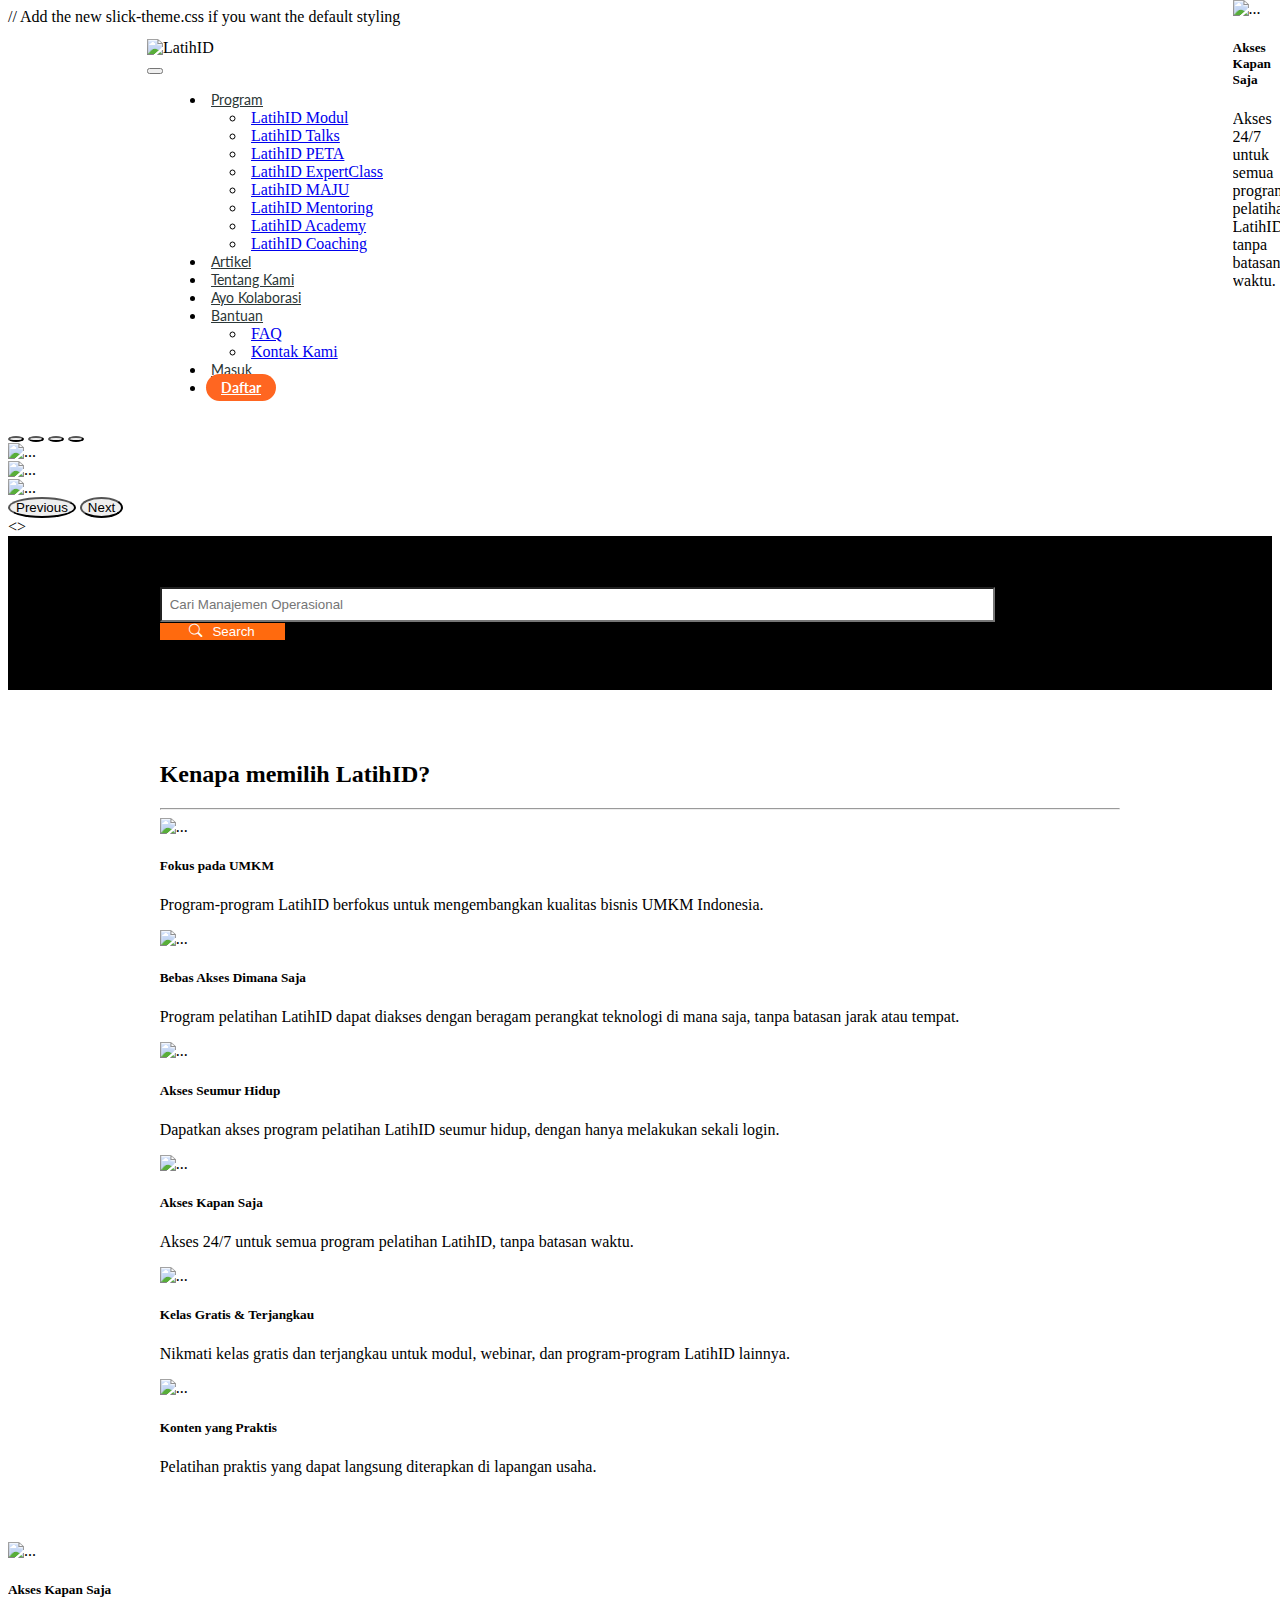
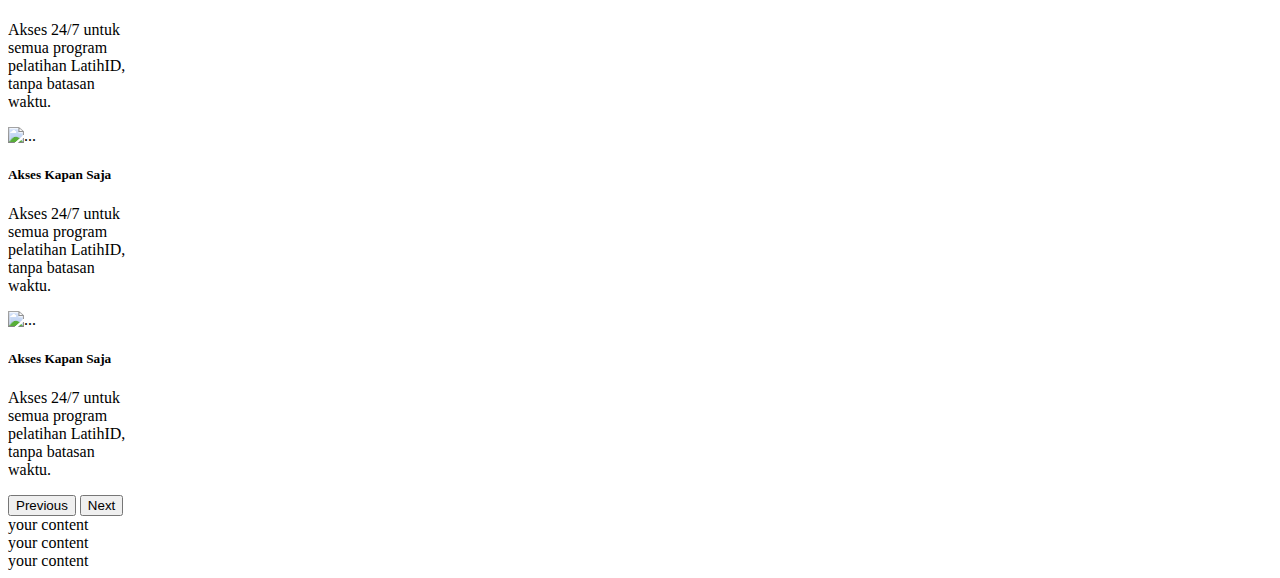
==== index.html @ 85c029be "upload files" ====
<!DOCTYPE html>
<html lang="en">
  <head>
    <meta charset="UTF-8" />
    <meta http-equiv="X-UA-Compatible" content="IE=edge" />
    <meta name="viewport" content="width=device-width, initial-scale=1.0" />
    <title>Homepage | LatihID</title>
    <!-- Bootstrap 5 CSS -->
    <link href="https://cdn.jsdelivr.net/npm/bootstrap@5.0.2/dist/css/bootstrap.min.css" rel="stylesheet" integrity="sha384-EVSTQN3/azprG1Anm3QDgpJLIm9Nao0Yz1ztcQTwFspd3yD65VohhpuuCOmLASjC" crossorigin="anonymous" />
    <!-- Bootstrap Icons -->
    <link rel="stylesheet" href="https://cdn.jsdelivr.net/npm/bootstrap-icons@1.5.0/font/bootstrap-icons.css" />
    <!-- JavaScript Bundle with Popper -->
    <script src="https://cdn.jsdelivr.net/npm/bootstrap@5.0.2/dist/js/bootstrap.bundle.min.js" integrity="sha384-MrcW6ZMFYlzcLA8Nl+NtUVF0sA7MsXsP1UyJoMp4YLEuNSfAP+JcXn/tWtIaxVXM" crossorigin="anonymous"></script>
    <!-- Main CSS -->
    <link rel="stylesheet" href="style.css" />
    <script src="carousel_card.js"></script>

    
<link rel="stylesheet" type="text/css" href="slick/slick.css"/>
// Add the new slick-theme.css if you want the default styling
<link rel="stylesheet" type="text/css" href="slick/slick-theme.css"/>
    
  </head>
  <body>
    <!-- Navbar -->
    <nav class="navbar navbar-expand-lg navbar-light bg-light sticky-top shadow-sm">
      <div class="container-fluid text-center">
        <div class="navbar-brand" href="#">
          <img src="https://process.fs.teachablecdn.com/ADNupMnWyR7kCWRvm76Laz/resize=height:60/https://www.filepicker.io/api/file/AQCqx5hFT0bNbzcGstV1" alt="LatihID" width="125" />
        </div>
        <button class="navbar-toggler" type="button" data-bs-toggle="collapse" data-bs-target="#navbarTogglerDemo02" aria-controls="navbarTogglerDemo02" aria-expanded="false" aria-label="Toggle navigation">
          <span class="navbar-toggler-icon"></span>
        </button>
        <div class="collapse navbar-collapse" id="navbarTogglerDemo02">
          <ul class="navbar-nav mb-2 mb-lg-0 me-auto">
            <li class="nav-item dropdown">
              <a class="nav-link active dropdown-toggle" href="#" id="navbarScrollingDropdown" role="button" data-bs-toggle="dropdown" aria-expanded="false"> Program </a>
              <ul class="dropdown-menu" aria-labelledby="navbarScrollingDropdown">
                <li><a class="dropdown-item" href="#">LatihID Modul</a></li>
                <li><a class="dropdown-item" href="#">LatihID Talks</a></li>
                <li><a class="dropdown-item" href="#">LatihID PETA</a></li>
                <li><a class="dropdown-item" href="#">LatihID ExpertClass</a></li>
                <li><a class="dropdown-item" href="#">LatihID MAJU</a></li>
                <li><a class="dropdown-item" href="#">LatihID Mentoring</a></li>
                <li><a class="dropdown-item" href="#">LatihID Academy</a></li>
                <li><a class="dropdown-item" href="#">LatihID Coaching</a></li>
              </ul>
            </li>
            <li class="nav-item">
              <a class="nav-link active" aria-current="page" href="#">Artikel</a>
            </li>
            <li class="nav-item">
              <a class="nav-link active" aria-current="page" href="#">Tentang Kami</a>
            </li>
            <li class="nav-item">
              <a class="nav-link active" aria-current="page" href="#">Ayo Kolaborasi</a>
            </li>
            <li class="nav-item dropdown">
              <a class="nav-link active dropdown-toggle" href="#" id="navbarScrollingDropdown" role="button" data-bs-toggle="dropdown" aria-expanded="false"> Bantuan </a>
              <ul class="dropdown-menu" aria-labelledby="navbarScrollingDropdown">
                <li><a class="dropdown-item" href="#">FAQ</a></li>
                <li><a class="dropdown-item" href="#">Kontak Kami</a></li>
              </ul>
            </li>
            <div class="space-150"></div>
            <li class="nav-item">
              <a class="nav-link active" aria-current="page" href="#">Masuk</a>
            </li>
            <li class="nav-item" style="border-radius: 15px">
              <a class="nav-link active" aria-current="page" href="#" style="color: white; font-weight: bold; padding: 5px 15px; background-color: #ff6621; border-radius: 15px">Daftar</a>
            </li>
          </ul>
        </div>
      </div>
    </nav>

    <!-- Carousel -->
    <div id="carouselExampleIndicators" class="carousel slide" data-bs-ride="carousel">
      <div class="carousel-indicators">
        <button type="button" data-bs-target="#carouselExampleIndicators" data-bs-slide-to="0" class="active" aria-current="true" aria-label="Slide 1"></button>
        <button type="button" data-bs-target="#carouselExampleIndicators" data-bs-slide-to="1" aria-label="Slide 2"></button>
        <button type="button" data-bs-target="#carouselExampleIndicators" data-bs-slide-to="2" aria-label="Slide 3"></button>
        <button type="button" data-bs-target="#carouselExampleIndicators" data-bs-slide-to="3" aria-label="Slide 4"></button>
      </div>
      <div class="carousel-inner">
        <div class="carousel-item active">
          <img src="https://uploads-ssl.webflow.com/5f13e626a1dac6a3bd6b0c13/607ce0810e3c5b4483c50311_Modulweb.jpg" class="d-block w-100" alt="..." data-bs-interval="2000" />
        </div>
        <div class="carousel-item">
          <img src="https://uploads-ssl.webflow.com/5f13e626a1dac6a3bd6b0c13/603f303f97ccc5c3fd8b8f0d_Re-design%20Main%20Banner%20Web%20.png" class="d-block w-100" alt="..." data-bs-interval="2000" />
        </div>
        <div class="carousel-item">
          <img src="https://uploads-ssl.webflow.com/5f13e626a1dac6a3bd6b0c13/607cdfddcf0f7b023a0d891d_Coaching%20web.png" class="d-block w-100" alt="..." data-bs-interval="2000" />
        </div>
        <div class="carousel-item">
          <img src="https://uploads-ssl.webflow.com/5f13e626a1dac6a3bd6b0c13/607cdfde180ab9b7942fb0e0_Expert%20Class.png" class="d-block w-100" alt="..." data-bs-interval="2000" />
        </div>
      </div>
      <button class="carousel-control-prev" type="button" data-bs-target="#carouselExampleIndicators" data-bs-slide="prev">
        <span class="carousel-control-prev-icon" aria-hidden="true"></span>
        <span class="visually-hidden">Previous</span>
      </button>
      <button class="carousel-control-next" type="button" data-bs-target="#carouselExampleIndicators" data-bs-slide="next">
        <span class="carousel-control-next-icon" aria-hidden="true"></span>
        <span class="visually-hidden">Next</span>
      </button>
    </div>

    <>
      <!-- Search and Best Module -->
      <div class="bestModule">
        <form class="d-flex">
          <input class="form-control rounded-start" type="search" placeholder="Cari Manajemen Operasional" aria-label="Search" />
          <button class="btn btn-outline-success rounded-end" id="search" type="submit"><i class="bi bi-search"></i>Search</button>
        </form>
      </div>

      <div id="whyLatihID">
        <h2 class="text-center w-100">Kenapa memilih LatihID?</h2>
        <hr />
        <div class="row justify-content-center">
          <div class="card col-md-4">
            <img src="https://uploads-ssl.webflow.com/6036456c8a1b202cd7b3908f/603645f00ca13aa0d4c844ff_undraw_business_shop_qw5t%202.svg" class="card-img-top" alt="..." />
            <div class="card-body text-center">
              <h5 class="card-title">Fokus pada UMKM</h5>
              <p class="card-text">Program-program LatihID berfokus untuk mengembangkan kualitas bisnis UMKM Indonesia.</p>
            </div>
          </div>
          <div class="card col-md-4">
            <img src="https://uploads-ssl.webflow.com/5fceb358a1e41ca1c04f7640/60375f86bea45a0eb697d950_Keunggulan%20LatihID%202.svg" class="card-img-top" alt="..." />
            <div class="card-body text-center">
              <h5 class="card-title">Bebas Akses Dimana Saja</h5>
              <p class="card-text">Program pelatihan LatihID dapat diakses dengan beragam perangkat teknologi di mana saja, tanpa batasan jarak atau tempat.</p>
            </div>
          </div>
          <div class="card col-md-4">
            <img src="https://uploads-ssl.webflow.com/6036456c8a1b202cd7b3908f/603645ef5eaa78588b9c9cd6_undraw_Booking_re_gw4j%201.svg" width="140" class="card-img-top" alt="..." />
            <div class="card-body text-center">
              <h5 class="card-title">Akses Seumur Hidup</h5>
              <p class="card-text">Dapatkan akses program pelatihan LatihID seumur hidup, dengan hanya melakukan sekali login.</p>
            </div>
          </div>
        </div>
        <div class="row justify-content-center">
          <div class="card col-md-4">
            <img src="https://uploads-ssl.webflow.com/5fceb358a1e41ca1c04f7640/60375f86bea45a0eb697d950_Keunggulan%20LatihID%202.svg" class="card-img-top" alt="..." />
            <div class="card-body text-center">
              <h5 class="card-title">Akses Kapan Saja</h5>
              <p class="card-text">Akses 24/7 untuk semua program pelatihan LatihID, tanpa batasan waktu.</p>
            </div>
          </div>
          <div class="card col-md-4">
            <img src="https://uploads-ssl.webflow.com/6036456c8a1b202cd7b3908f/603645ef727b2c74b1e6b1cc_undraw_site_stats_l57q%201.svg" width="140" class="card-img-top" alt="..." />
            <div class="card-body text-center">
              <h5 class="card-title">Kelas Gratis & Terjangkau</h5>
              <p class="card-text">Nikmati kelas gratis dan terjangkau untuk modul, webinar, dan program-program LatihID lainnya.</p>
            </div>
          </div>
          <div class="card col-md-4">
            <img src="https://uploads-ssl.webflow.com/6036456c8a1b202cd7b3908f/603645f1dfa3244edf63ff0b_undraw_in_sync_xwsa%201.svg" width="140" class="card-img-top" alt="..." />
            <div class="card-body text-center">
              <h5 class="card-title">Konten yang Praktis</h5>
              <p class="card-text">Pelatihan praktis yang dapat langsung diterapkan di lapangan usaha.</p>
            </div>
          </div>
        </div>
      </div>

      <!-- Free and Popular Program -->
      <div id="freepop">
        <div id="myCarousel" class="carousel slide" data-bs-ride="carousel">
          <div class="carousel-inner rowr">
            <div class="carousel-item active" data-bs-interval="1000">
              <div class="card col-md-3 ">
                <img src="https://uploads-ssl.webflow.com/5fceb358a1e41ca1c04f7640/60375f86bea45a0eb697d950_Keunggulan%20LatihID%202.svg" class="card-img-top" alt="..." />
                <div class="card-body text-center">
                  <h5 class="card-title">Akses Kapan Saja</h5>
                  <p class="card-text">Akses 24/7 untuk semua program pelatihan LatihID, tanpa batasan waktu.</p>
                </div>
              </div>
            </div>
            <div class="carousel-item justify-content-center" data-bs-interval="1000">
              <div class="card col-md-3" width="5rem">
                <img src="https://uploads-ssl.webflow.com/6036456c8a1b202cd7b3908f/603645f1dfa3244edf63ff0b_undraw_in_sync_xwsa%201.svg" class="card-img-top" alt="..." />
                <div class="card-body text-center">
                  <h5 class="card-title">Akses Kapan Saja</h5>
                  <p class="card-text">Akses 24/7 untuk semua program pelatihan LatihID, tanpa batasan waktu.</p>
                </div>
              </div>
            </div>
            <div class="carousel-item" data-bs-interval="1000">
              <div class="card col-md-3">
                <img src="https://uploads-ssl.webflow.com/5fceb358a1e41ca1c04f7640/60375f86bea45a0eb697d950_Keunggulan%20LatihID%202.svg" class="card-img-top" alt="..." />
                <div class="card-body text-center">
                  <h5 class="card-title">Akses Kapan Saja</h5>
                  <p class="card-text">Akses 24/7 untuk semua program pelatihan LatihID, tanpa batasan waktu.</p>
                </div>
              </div>
            </div>
            <div class="carousel-item " data-bs-interval="1000">
              <div class="card col-md-3">
                <img src="https://uploads-ssl.webflow.com/6036456c8a1b202cd7b3908f/603645f1dfa3244edf63ff0b_undraw_in_sync_xwsa%201.svg" class="card-img-top" alt="..." />
                <div class="card-body text-center">
                  <h5 class="card-title">Akses Kapan Saja</h5>
                  <p class="card-text">Akses 24/7 untuk semua program pelatihan LatihID, tanpa batasan waktu.</p>
                </div>
              </div>
            </div>
          </div>
          <button class="carousel-control-prev" type="button" data-bs-target="#myCarousel" data-bs-slide="prev">
            <span class="carousel-control-prev-icon" aria-hidden="true"></span>
            <span class="visually-hidden">Previous</span>
          </button>
          <button class="carousel-control-next" type="button" data-bs-target="#myCarousel" data-bs-slide="next">
            <span class="carousel-control-next-icon" aria-hidden="true"></span>
            <span class="visually-hidden">Next</span>
          </button>
          </div>
      </div>
      <div class=".autoplay">
        <div>your content</div>
        <div>your content</div>
        <div>your content</div>
      </div>
      <script type="text/javascript" src="//code.jquery.com/jquery-1.11.0.min.js"></script>
      <script type="text/javascript" src="//code.jquery.com/jquery-migrate-1.2.1.min.js"></script>
      <script type="text/javascript" src="slick/slick.min.js"></script>
<script>
  $(document).ready(function () {
$('.autoplay').slick({
  slidesToShow: 3,
  slidesToScroll: 1,
  autoplay: true,
  autoplaySpeed: 2000,
});
  }
		
      </script>
    
    </main>
  </body>
</html>
---- style.css ----
@import url("https://fonts.googleapis.com/css2?family=Lato:wght@300;400;700;900&display=swap");

body {
  /* background-color: antiquewhite; */
}

.navbar {
  padding: 1% 11%;
  /* background-color: white; */
}

.navbar > li > a {
  color: #2b3636;
}

.container-fluid {
  /* background-color: bisque; */
  padding: 0;
}

.navbar-brand {
  /* background-color: aqua; */
}

.nav-item {
  /* background-color: #ff6a0e; */
  margin-left: 19px;
}

.nav-item a {
  padding: 5px;
}

.nav-link {
  font-size: 14px;
  font-family: Lato;
  color: #2b3636;
}

.space-150 {
  width: 150px;
}

/* Carousel */
.carousel-indicators > button {
  border-radius: 100%;
  height: 5px !important;
  width: 5px !important;
  margin: auto;
}

#carouselExampleIndicators > button {
  border-radius: 100%;
}

/* Main Content */

main {
  box-sizing: border-box;
}

.bestModule {
  padding: 4% 12%;
  background-color: black;
}

.bestModule .d-flex .form-control {
  width: 87%;
  border-radius: 0px;
  padding: 8px;
}

.d-flex #search {
  width: 13%;
  background-color: #ff6a0e;
  color: white;
  border-radius: 0px;
  border: none;
}

#search i {
  margin-right: 10px;
}

/* Kenapa memilih LatihID */
#whyLatihID {
  padding: 4% 12%;
}

#whyLatihID .card img {
  height: 115px;
}

@media (min-width: 768px) {
  /* show 3 items */
  .carousel-inner .active,
  .carousel-inner .active + .carousel-item,
  .carousel-inner .active + .carousel-item + .carousel-item {
    display: block;
  }

  .carousel-inner .carousel-item.active:not(.carousel-item-right):not(.carousel-item-left),
  .carousel-inner .carousel-item.active:not(.carousel-item-right):not(.carousel-item-left) + .carousel-item,
  .carousel-inner .carousel-item.active:not(.carousel-item-right):not(.carousel-item-left) + .carousel-item + .carousel-item {
    transition: none;
  }

  .carousel-inner .carousel-item-next,
  .carousel-inner .carousel-item-prev {
    position: relative;
    transform: translate3d(0, 0, 0);
  }

  .carousel-inner .active.carousel-item + .carousel-item + .carousel-item + .carousel-item {
    position: absolute;
    top: 0;
    right: -33.3333%;
    z-index: -1;
    display: block;
    visibility: visible;
  }

  /* left or forward direction */
  .active.carousel-item-left + .carousel-item-next.carousel-item-left,
  .carousel-item-next.carousel-item-left + .carousel-item,
  .carousel-item-next.carousel-item-left + .carousel-item + .carousel-item,
  .carousel-item-next.carousel-item-left + .carousel-item + .carousel-item + .carousel-item {
    position: relative;
    transform: translate3d(-100%, 0, 0);
    visibility: visible;
  }

  /* farthest right hidden item must be abso position for animations */
  .carousel-inner .carousel-item-prev.carousel-item-right {
    position: absolute;
    top: 0;
    left: 0;
    z-index: -1;
    display: block;
    visibility: visible;
  }

  /* right or prev direction */
  .active.carousel-item-right + .carousel-item-prev.carousel-item-right,
  .carousel-item-prev.carousel-item-right + .carousel-item,
  .carousel-item-prev.carousel-item-right + .carousel-item + .carousel-item,
  .carousel-item-prev.carousel-item-right + .carousel-item + .carousel-item + .carousel-item {
    position: relative;
    transform: translate3d(100%, 0, 0);
    visibility: visible;
    display: block;
    visibility: visible;
  }
}

#freepop .carousel-item {
  padding: 0 !important;
  margin: 0 !important;
  overflow: hidden;
}

#freepop .carousel-item .card {
  width: 10%;
  margin: 0% !important;
  overflow: hidden;
}
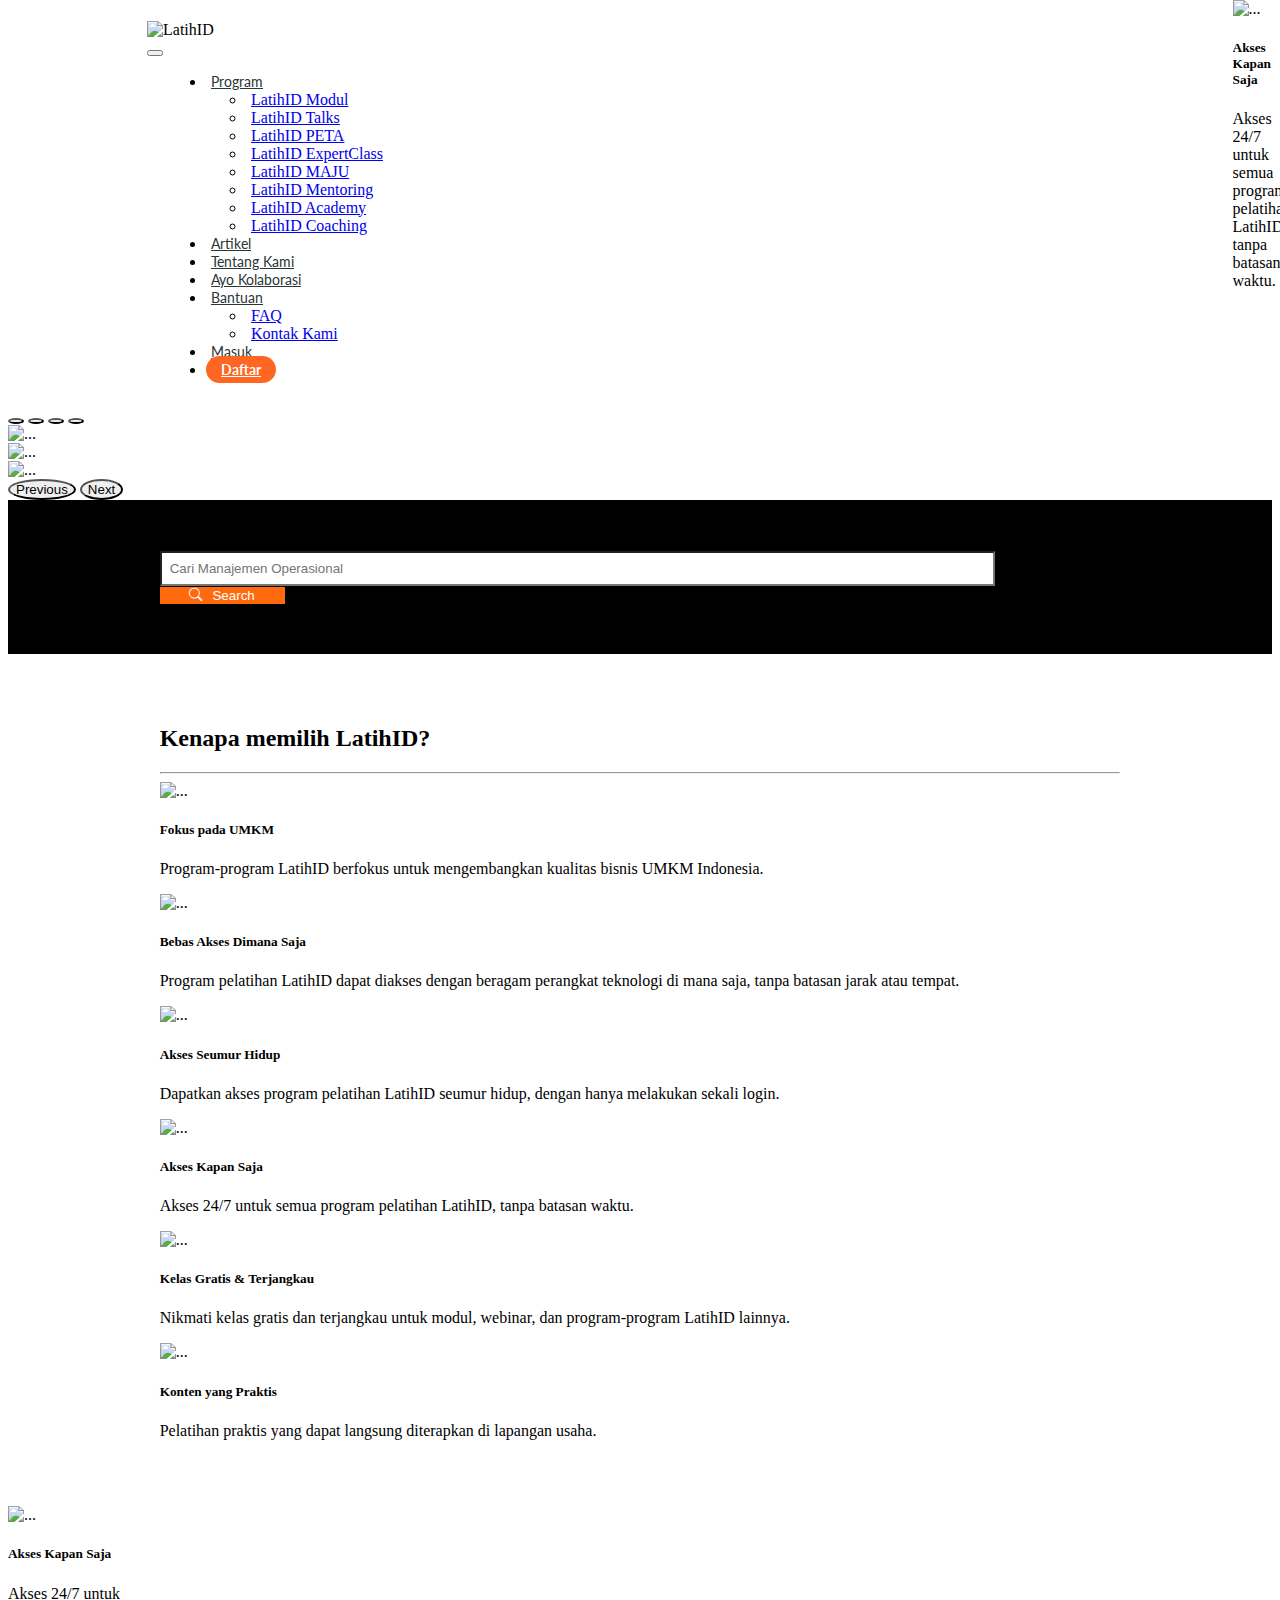
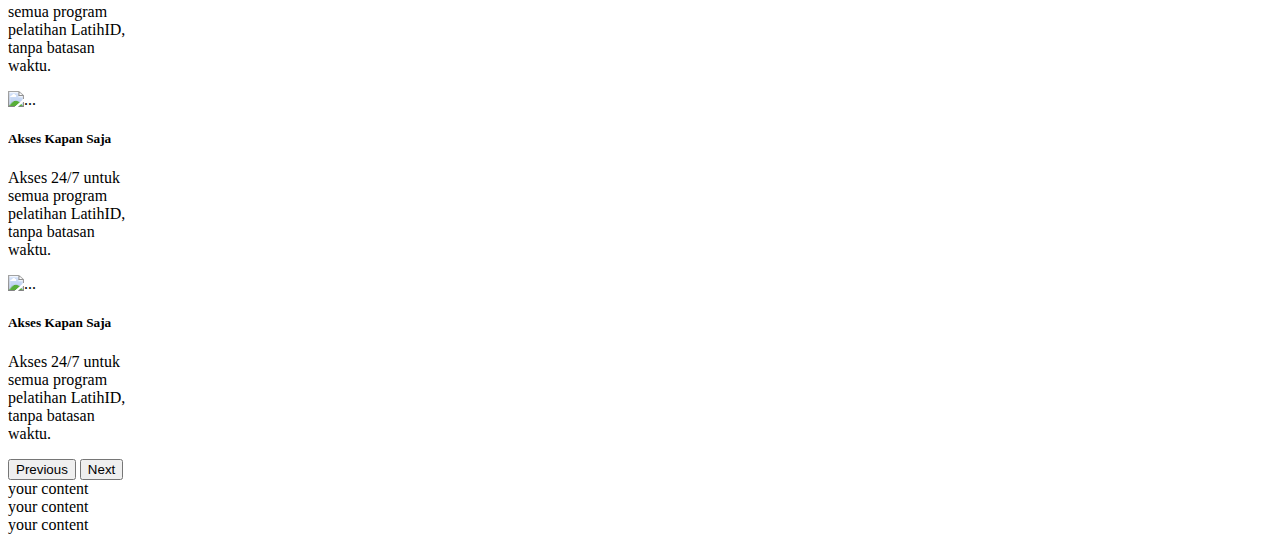
==== commit d3347284: "Update index.html" ====
--- a/index.html
+++ b/index.html
@@ -14,12 +14,8 @@
     <!-- Main CSS -->
     <link rel="stylesheet" href="style.css" />
     <script src="carousel_card.js"></script>
-
-    
-<link rel="stylesheet" type="text/css" href="slick/slick.css"/>
-// Add the new slick-theme.css if you want the default styling
-<link rel="stylesheet" type="text/css" href="slick/slick-theme.css"/>
-    
+    <link rel="stylesheet" type="text/css" href="slick/slick.css"/>
+    <link rel="stylesheet" type="text/css" href="slick/slick-theme.css"/>
   </head>
   <body>
     <!-- Navbar -->
@@ -106,7 +102,6 @@
       </button>
     </div>
 
-    <>
       <!-- Search and Best Module -->
       <div class="bestModule">
         <form class="d-flex">
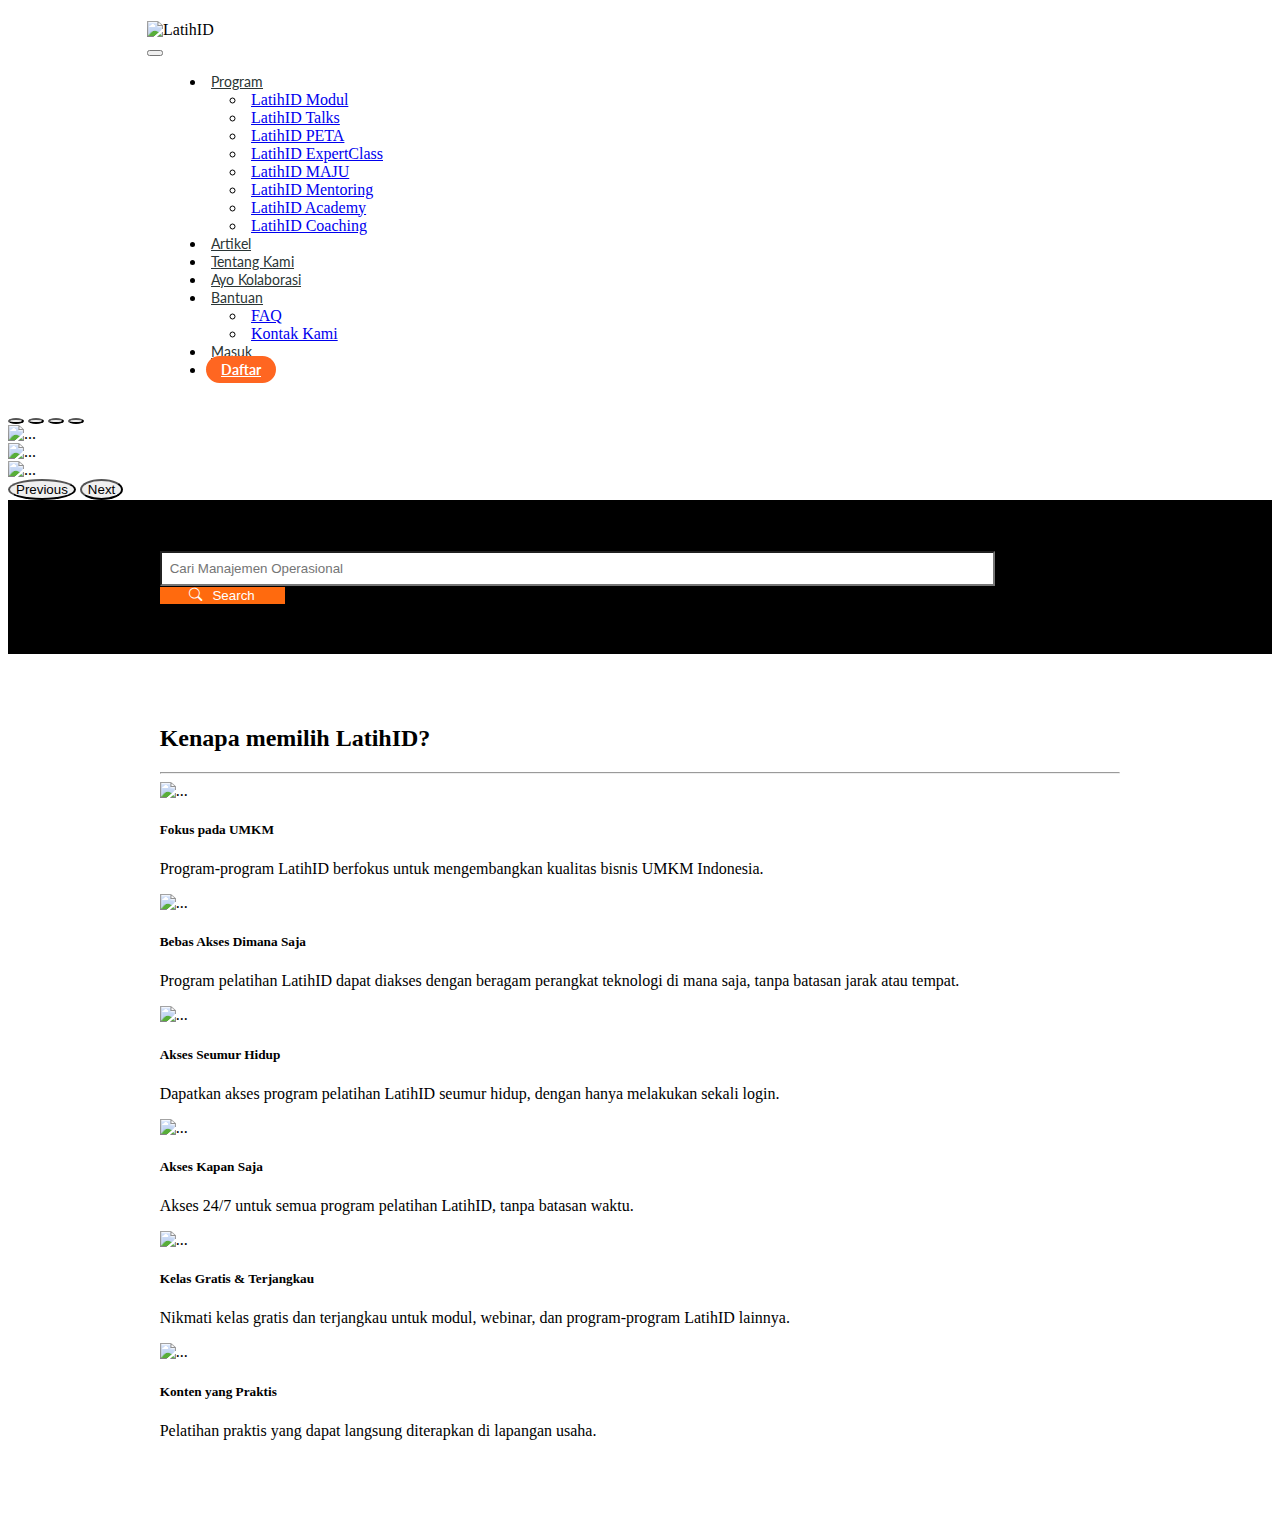
==== commit 3131b84c: "Update index.html" ====
--- a/index.html
+++ b/index.html
@@ -162,7 +162,7 @@
       </div>
 
       <!-- Free and Popular Program -->
-      <div id="freepop">
+<!--       <div id="freepop">
         <div id="myCarousel" class="carousel slide" data-bs-ride="carousel">
           <div class="carousel-inner rowr">
             <div class="carousel-item active" data-bs-interval="1000">
@@ -231,7 +231,7 @@
   }
 		
       </script>
-    
+     -->
     </main>
   </body>
 </html>
